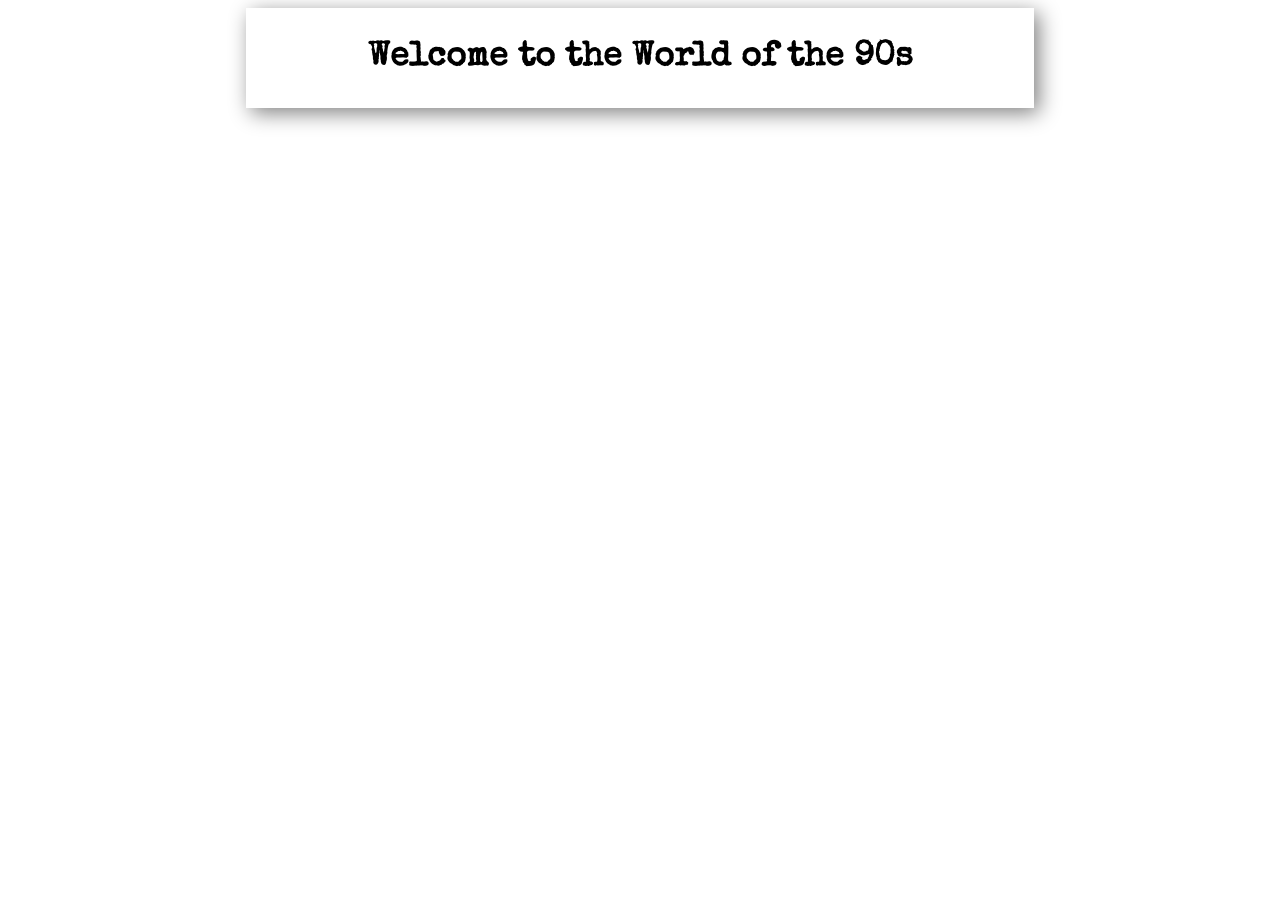
==== 90s_homepage/index.html @ 06c842fc "90s page" ====
<!DOCTYPE html>
<html lang="en">
<head>
    <meta charset="UTF-8">
    <meta name="viewport" content="width=device-width, initial-scale=1.0">
    <link rel="stylesheet" href="index.css">
    <title>90s Homepage</title>
</head>
<body>
    <div id="header">
        <h1>Welcome to the World of the 90s</h1>
    </div>
</body>
</html>
---- 90s_homepage/index.css ----
/* Import poppins, old standard tt, and special elite */
@import url('https://fonts.googleapis.com/css2?family=Old+Standard+TT:ital@0;1&family=Poppins:wght@400;700&family=Special+Elite&display=swap');

#header {
    font-family: "Special Elite", serif;
    text-align: center;
    font-size: 17px;
    box-shadow: 5px 5px 20px grey;
    padding:10px;
    width:60vw;
    margin:auto;
}
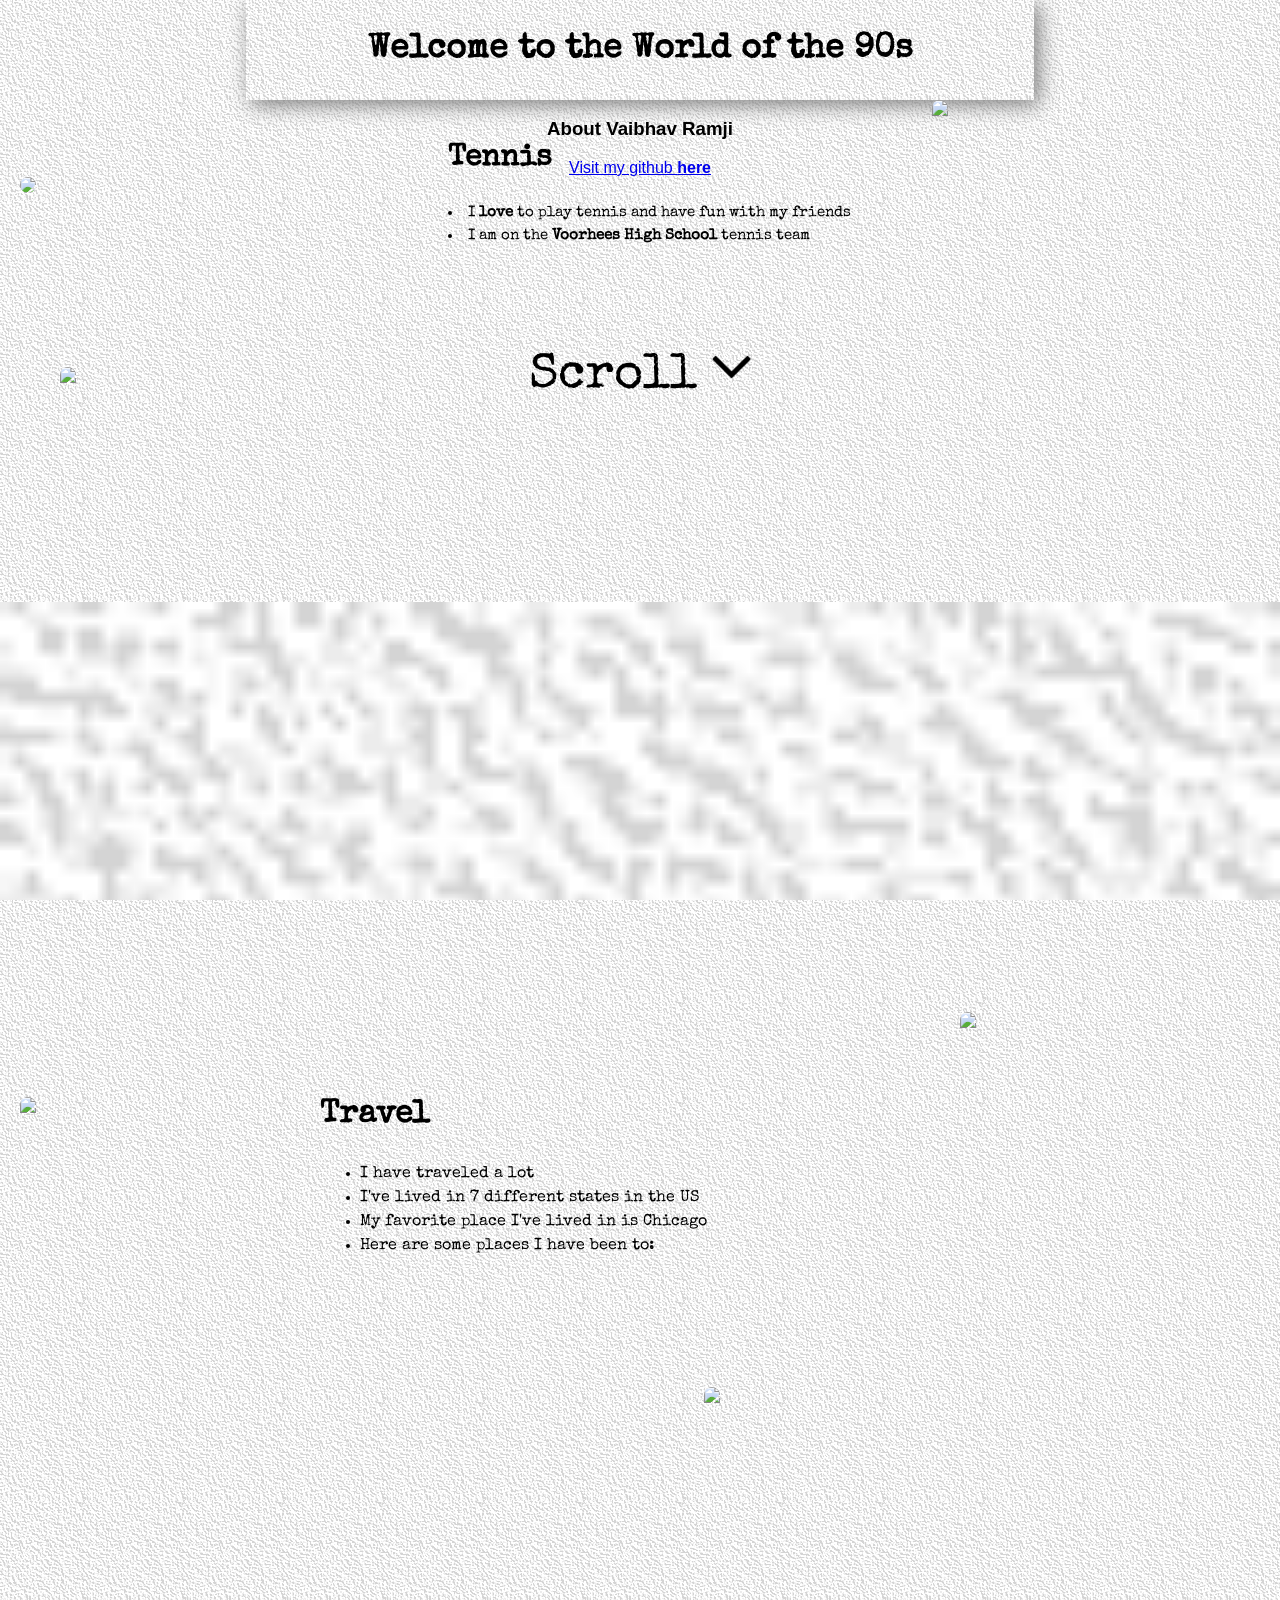
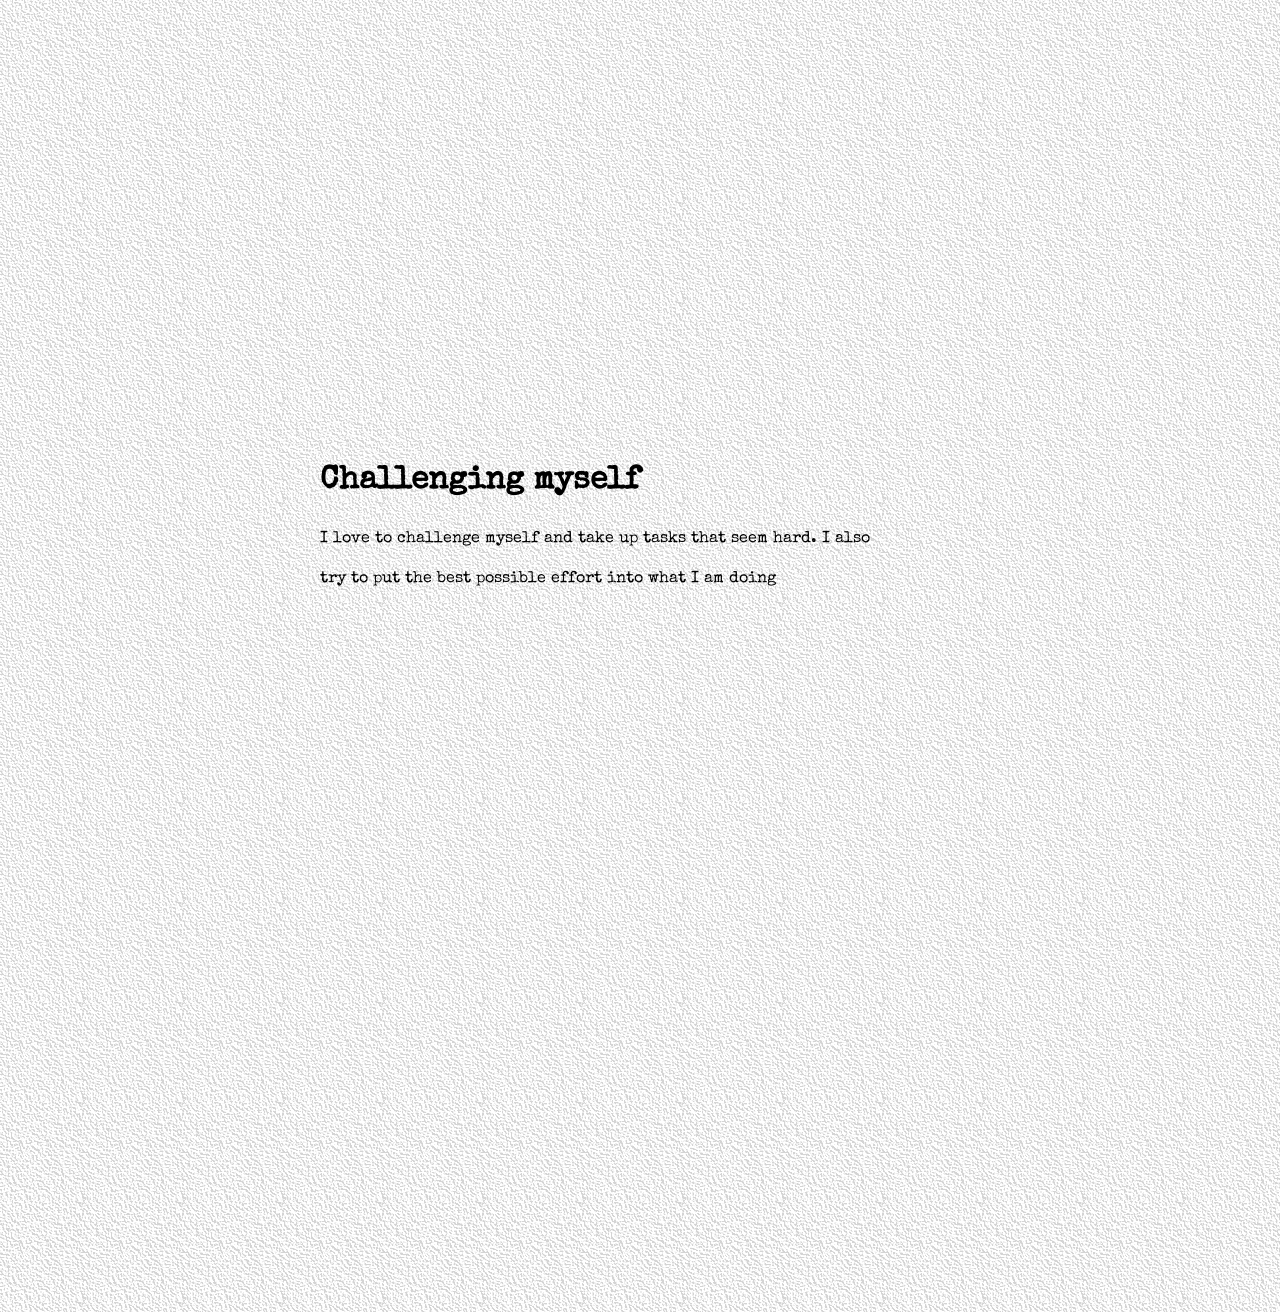
==== commit b18e7634: "almost done" ====
--- a/90s_homepage/index.html
+++ b/90s_homepage/index.html
@@ -7,8 +7,54 @@
     <title>90s Homepage</title>
 </head>
 <body>
+    <div id = "cover"></div>
     <div id="header">
         <h1>Welcome to the World of the 90s</h1>
     </div>
+
+    <div id="name">
+        <h3>About Vaibhav Ramji</h3>
+        <a target="_blank" href="https://github.com/VaibhavR2009">Visit my github <strong>here</strong></a>
+    </div>
+
+    <img id="tennis" src="https://i.giphy.com/myWd3Omj7KToQ.webp">
+    <img id="tennis2" src="https://media4.giphy.com/media/v1.Y2lkPTc5MGI3NjExem00MHNuZjdva3dhbWp3NXEwNjY2NDloaXNhMzJjdmg0dnJ4bW42eCZlcD12MV9pbnRlcm5hbF9naWZfYnlfaWQmY3Q9Zw/81GXheYst9uF9arjn8/giphy.gif">
+    <img id="tennis3" src="https://media4.giphy.com/media/v1.Y2lkPTc5MGI3NjExZmpreGdidDkzMXRyaXJ5eDl6YzZ3czluZXp3aWdhaHRjN2w5bXN0NSZlcD12MV9pbnRlcm5hbF9naWZfYnlfaWQmY3Q9Zw/l4FGKkmXLgqi5wfG8/giphy.gif">
+    
+    <div id="text">
+        <h1>Tennis</h1>
+        <li>I <strong>love</strong> to play tennis and have fun with my friends</li>
+        <li>I am on the <strong>Voorhees High School</strong> tennis team</li>
+    </div>
+
+    <div id="scroll">
+        <span>Scroll</span> <img id="down" src="imgs/down.png">
+    </div>
+
+    <div id="travel">
+        <div id="travel-inner">
+            <h1>Travel</h1>
+            <ul>
+                <li>I have traveled a lot</li>
+                <li>I've lived in 7 different states in the US</li>
+                <li>My favorite place I've lived in is Chicago</li>
+                <li>Here are some places I have been to: </li>
+            </ul>
+        </div>
+        <img id="travel_img1" src="https://media3.giphy.com/media/v1.Y2lkPTc5MGI3NjExNHlyaTd6MXRiZzQ2aGN1eHYyZG1uaWFyd3BzdWRlOTRsdTRpdjlvYSZlcD12MV9pbnRlcm5hbF9naWZfYnlfaWQmY3Q9Zw/kaarKcxTuU8rJJYouk/giphy.gif">
+        <img id="travel_img2" src="https://media2.giphy.com/media/v1.Y2lkPTc5MGI3NjExYzIzZjNhNHZvanViMWJnaWZkZDVoc243MnU0Yjd0MTB1ejFtOWw1ZiZlcD12MV9pbnRlcm5hbF9naWZfYnlfaWQmY3Q9Zw/5ngRvMhJnlzg6gSTJ9/giphy.gif">
+        <img id="travel_img3" src="https://media1.giphy.com/media/v1.Y2lkPTc5MGI3NjExbWJyNnhjcmttMzZxNXdma2ppN3hmbHN0b29vODZzdWs0bW1tZjN3diZlcD12MV9pbnRlcm5hbF9naWZfYnlfaWQmY3Q9Zw/dt69KXyQLDz7p7hUCA/giphy.gif">
+        
+    </div>
+
+    <div id="challenge">
+        <img id="challenge_img1" id="https://t3.ftcdn.net/jpg/01/66/27/18/360_F_166271836_Zzgvs93Hf7NFOWv7WPAtC0PmJvBjNgxm.jpg">
+        <div id="challenge-inner">        
+            <h1>Challenging myself</h1>
+            <p>I love to challenge myself and take up tasks that seem hard. I also</p>
+            <p>try to put the best possible effort into what I am doing</p>
+        </div>
+    </div>
+    <script src="index.js"></script>
 </body>
 </html>
--- a/90s_homepage/index.css
+++ b/90s_homepage/index.css
@@ -9,4 +9,202 @@
     padding:10px;
     width:60vw;
     margin:auto;
-}+    z-index:1;
+}
+
+html {
+    cursor: url('cursors/cursor.png') 8 8, auto;
+}
+
+#tennis {
+    margin-left:20px;
+    border-radius: 8px;
+    transition: transform 0.2s;
+}
+
+#tennis:hover {
+    transform: scale(2);
+    transition: transform 0.2s;
+}
+
+#tennis2 {
+    margin-left:60px;
+    border-radius: 8px;
+    position:absolute;
+    margin-top: 190px;
+    left: 0;
+    height:150px;
+    transition: transform 0.2s;
+}
+
+#tennis2:hover {
+    transform: scale(2);
+    transition: transform 0.2s;
+}
+
+#tennis3 {
+    margin-left:70vw;
+    border-radius: 8px;
+    position:absolute;
+    top: 0;
+    height:150px;
+    margin-top: 100px;
+    transition: transform 0.2s;
+}
+
+#tennis3:hover {
+    transform: scale(2);
+    transition: transform 0.2s;
+}
+
+
+body {
+  background-image: url('imgs/background.png');
+  background-repeat: repeat;
+  margin: 0;
+  padding: 0;
+}
+
+#cover {
+    position: fixed;
+    inset: 0; 
+    pointer-events: none; 
+    z-index: 9999;
+    overflow: hidden;
+    background: transparent;
+}
+
+.cover-line {
+    position: absolute;
+    left: 0;
+    right: 0;
+    background: black;
+    transform-origin: left center;
+}
+
+@keyframes lineReveal {
+    0% {
+        transform: translateY(0);
+        opacity: 1;
+    }
+    100% {
+        transform: translateY(-110%);
+        opacity: 0;
+    }
+}
+
+.cover-line.revealing {
+    animation-name: lineReveal;
+    animation-duration: 360ms;
+    animation-timing-function: cubic-bezier(0.2,0.8,0.2,1);
+    animation-fill-mode: forwards;
+}
+
+
+#cover {
+    width:100vw;
+    height:100vh;
+    position:fixed;
+    background-color: transparent;
+    margin: 0;
+    inset: 0;
+    overflow: hidden;
+}
+
+#name {
+    font-family: 'old standard tt', sans-serif;
+    font-size: 16px;
+    text-align: center;
+    position:relative;
+}
+
+#text {
+    font-family: 'Special Elite', sans-serif;
+    font-size: 15px;
+}
+
+#text {
+    margin:auto;
+    line-height: 1.5;
+    margin-left:35vw;
+    margin-top:-80px;
+    text-align: left;
+}
+
+#scroll {
+        font-family: 'Special Elite', sans-serif;
+        font-size: 50px;
+        text-align: center;
+        top: 100px;
+        margin-top: 100px;
+}
+
+#down {
+    height:40px;
+}
+
+#travel {
+    position: relative;
+    margin-top: 200px;
+    min-height: 100vh;
+    line-height: 1.5;
+    padding: 120px 25vw;
+    font-family: 'Special Elite', sans-serif;
+    background-image: url('imgs/background.png');
+    background-size: cover;
+    background-repeat: repeat;
+    background-attachment: fixed;
+    display: flex;
+    align-items: center;
+}
+
+
+#travel_img1 {
+    position:absolute;
+    border-radius: 8px;
+    height:150px;
+    transition: transform 0.2s;
+    margin-left: -300px;
+}
+
+#travel_img1:hover {
+    transform: scale(2);
+    transition: transform 0.2s;
+}
+
+#travel_img2 {
+    position:absolute;
+    border-radius: 8px;
+    height:170px;
+    transition: transform 0.2s;
+    margin-left: 50vw;
+    margin-top: -150px;
+}
+
+#travel_img2:hover {
+    transform: scale(2);
+    transition: transform 0.2s;
+}
+
+#travel_img3 {
+    position:absolute;
+    border-radius: 8px;
+    height:170px;
+    transition: transform 0.2s;
+    margin-left: 30vw;
+    margin-top: 600px;
+}
+
+#travel_img3:hover {
+    transform: scale(2);
+    transition: transform 0.2s;
+}
+
+#challenge {
+    height:100vh;
+    line-height: 1.5;
+    padding-top: 30vh;
+    align-items: center;
+    padding-left:25vw;
+    font-family: "Special Elite", sans-serif;
+}
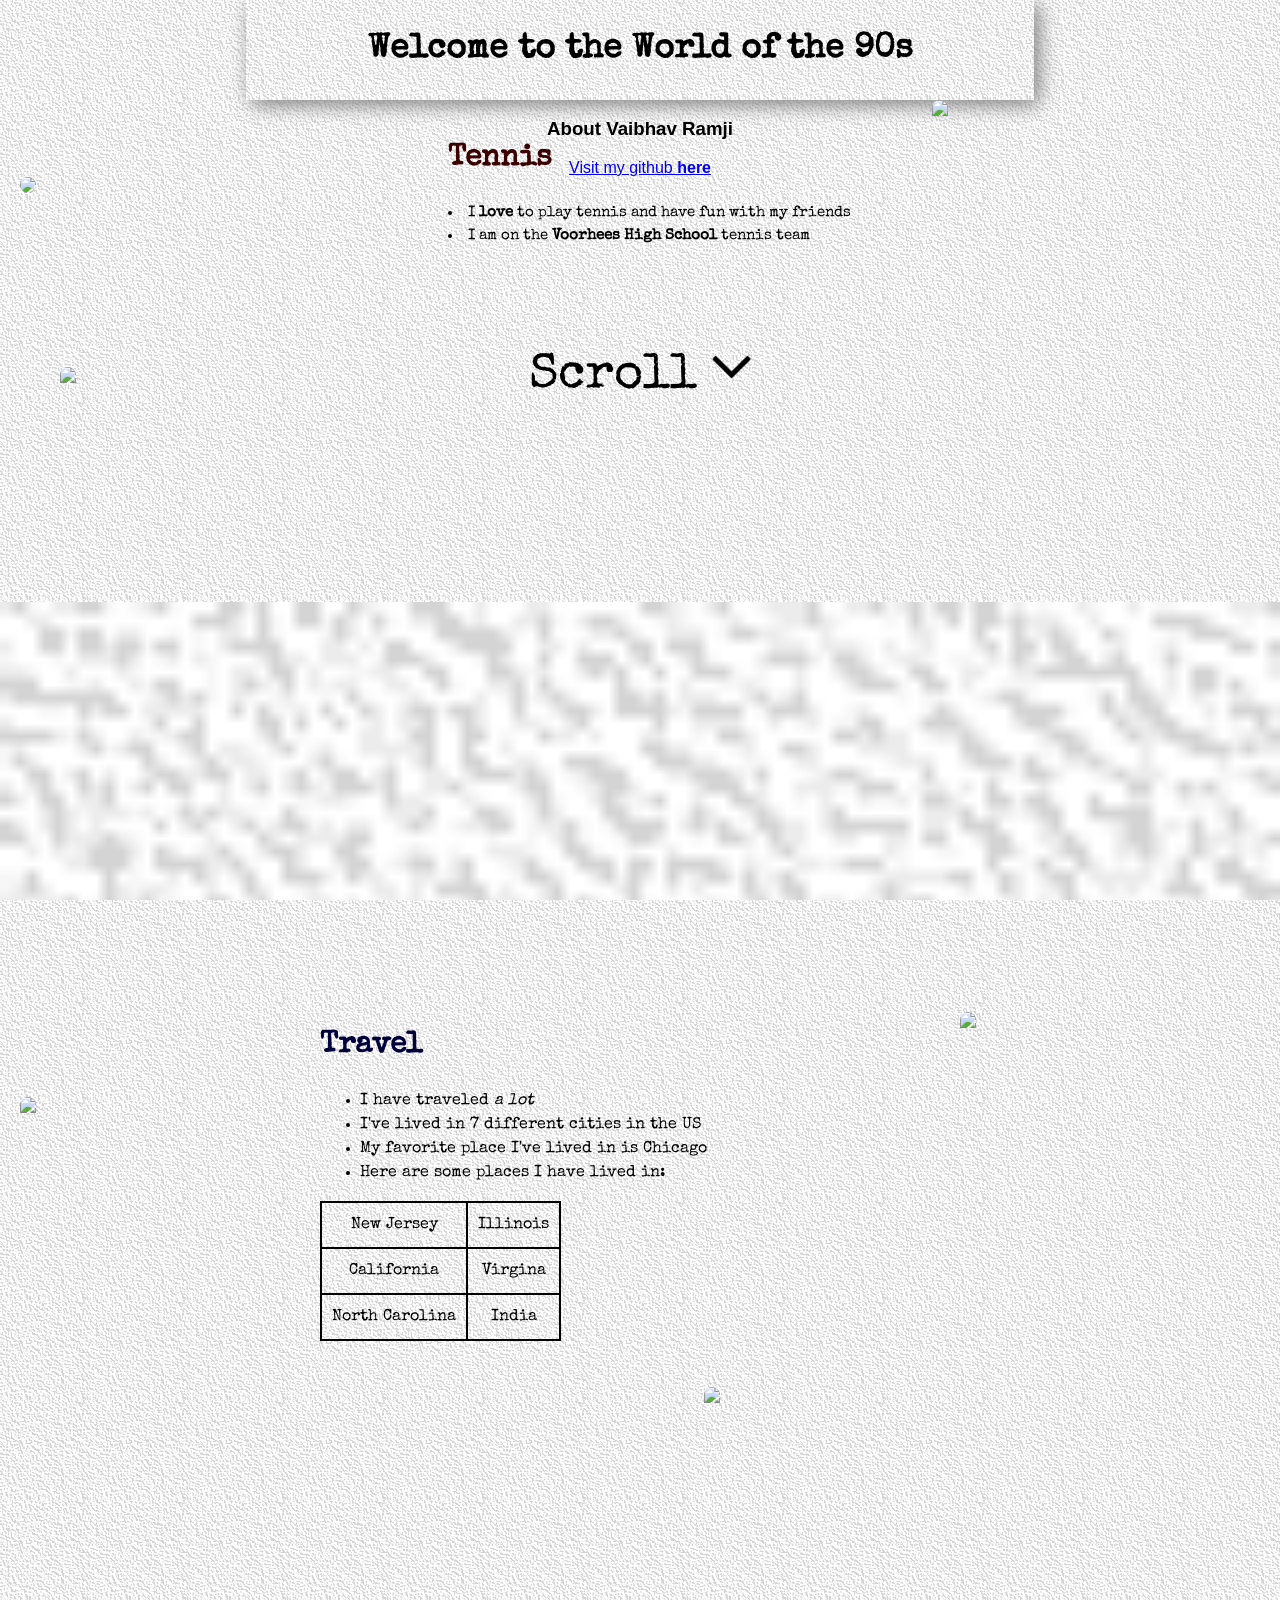
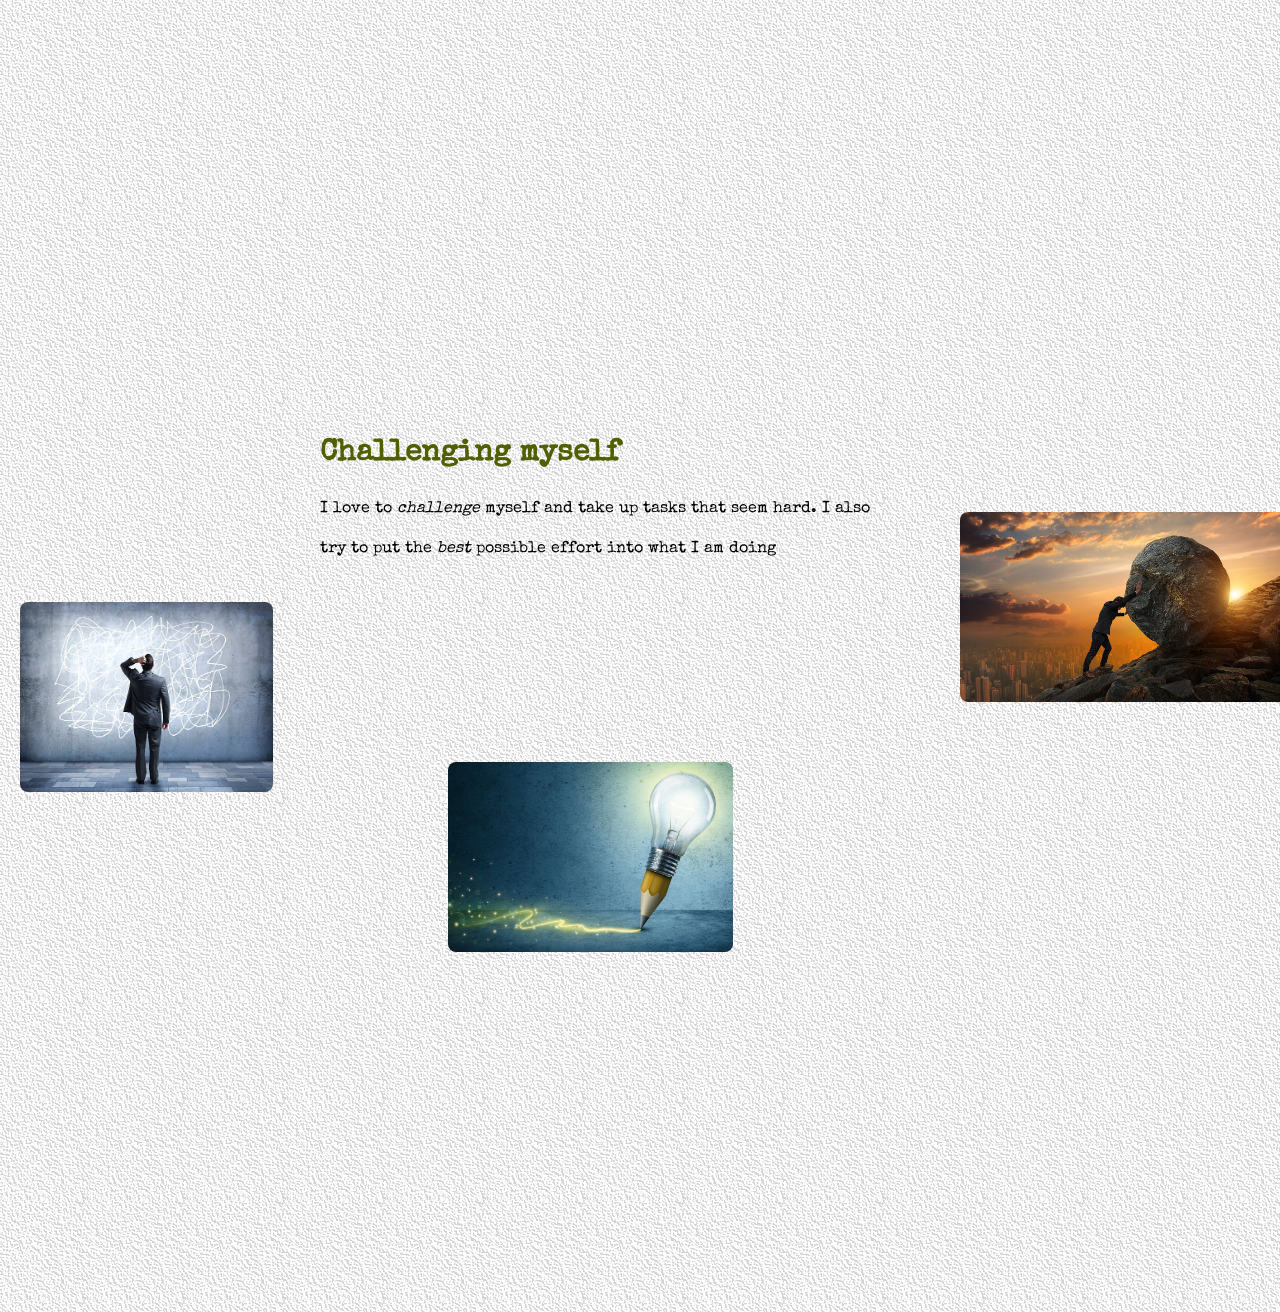
==== commit 20d3f942: "finished" ====
--- a/90s_homepage/index.html
+++ b/90s_homepage/index.html
@@ -22,7 +22,7 @@
     <img id="tennis3" src="https://media4.giphy.com/media/v1.Y2lkPTc5MGI3NjExZmpreGdidDkzMXRyaXJ5eDl6YzZ3czluZXp3aWdhaHRjN2w5bXN0NSZlcD12MV9pbnRlcm5hbF9naWZfYnlfaWQmY3Q9Zw/l4FGKkmXLgqi5wfG8/giphy.gif">
     
     <div id="text">
-        <h1>Tennis</h1>
+        <h1 id="tennis_header">Tennis</h1>
         <li>I <strong>love</strong> to play tennis and have fun with my friends</li>
         <li>I am on the <strong>Voorhees High School</strong> tennis team</li>
     </div>
@@ -33,13 +33,27 @@
 
     <div id="travel">
         <div id="travel-inner">
-            <h1>Travel</h1>
+            <h1 id="travel_header">Travel</h1>
             <ul>
-                <li>I have traveled a lot</li>
-                <li>I've lived in 7 different states in the US</li>
+                <li>I have traveled <em>a lot</em></li>
+                <li>I've lived in 7 different cities in the US</li>
                 <li>My favorite place I've lived in is Chicago</li>
-                <li>Here are some places I have been to: </li>
+                <li>Here are some places I have lived in: </li>
             </ul>
+            <table id="table">
+                <tr>
+                    <td>New Jersey</td>
+                    <td>Illinois</td>
+                </tr>
+                <tr>
+                    <td>California</td>
+                    <td>Virgina</td>
+                </tr>
+                <tr>
+                    <td>North Carolina</td>
+                    <td>India</td>
+                </tr>
+            </table>
         </div>
         <img id="travel_img1" src="https://media3.giphy.com/media/v1.Y2lkPTc5MGI3NjExNHlyaTd6MXRiZzQ2aGN1eHYyZG1uaWFyd3BzdWRlOTRsdTRpdjlvYSZlcD12MV9pbnRlcm5hbF9naWZfYnlfaWQmY3Q9Zw/kaarKcxTuU8rJJYouk/giphy.gif">
         <img id="travel_img2" src="https://media2.giphy.com/media/v1.Y2lkPTc5MGI3NjExYzIzZjNhNHZvanViMWJnaWZkZDVoc243MnU0Yjd0MTB1ejFtOWw1ZiZlcD12MV9pbnRlcm5hbF9naWZfYnlfaWQmY3Q9Zw/5ngRvMhJnlzg6gSTJ9/giphy.gif">
@@ -48,11 +62,13 @@
     </div>
 
     <div id="challenge">
-        <img id="challenge_img1" id="https://t3.ftcdn.net/jpg/01/66/27/18/360_F_166271836_Zzgvs93Hf7NFOWv7WPAtC0PmJvBjNgxm.jpg">
-        <div id="challenge-inner">        
-            <h1>Challenging myself</h1>
-            <p>I love to challenge myself and take up tasks that seem hard. I also</p>
-            <p>try to put the best possible effort into what I am doing</p>
+        <img id="challenge_img1" src="imgs/challenge.jpg">
+        <img id="challenge_img2" src="imgs/challenge2.jpg">
+        <img id="challenge_img3" src="imgs/challenge3.jpeg">
+        <div id="challenge-inner">
+            <h1 id="challenge_header">Challenging myself</h1>
+            <p>I love to <em>challenge</em> myself and take up tasks that seem hard. I also</p>
+            <p>try to put the <em>best</em> possible effort into what I am doing</p>
         </div>
     </div>
     <script src="index.js"></script>
--- a/90s_homepage/index.css
+++ b/90s_homepage/index.css
@@ -22,6 +22,13 @@
     transition: transform 0.2s;
 }
 
+#tennis_header {
+    font-family: 'Special Elite', sans-serif;
+    font-size: 30px;
+    margin-bottom: 20px;
+    color:rgb(59, 0, 0);
+}
+
 #tennis:hover {
     transform: scale(2);
     transition: transform 0.2s;
@@ -118,12 +125,16 @@
     position:relative;
 }
 
+#travel_header {
+    font-family: 'Special Elite', sans-serif;
+    font-size: 30px;
+    margin-bottom: 20px;
+    color:rgb(0, 0, 59);
+}
+
 #text {
     font-family: 'Special Elite', sans-serif;
     font-size: 15px;
-}
-
-#text {
     margin:auto;
     line-height: 1.5;
     margin-left:35vw;
@@ -208,3 +219,63 @@
     padding-left:25vw;
     font-family: "Special Elite", sans-serif;
 }
+
+#challenge_img1 {
+    position:absolute;
+    border-radius: 8px;
+    height:190px;
+    transition: transform 0.2s;
+    margin-left: -300px;
+    margin-top: 190px;
+}
+
+#challenge_img1:hover {
+    transform: scale(2);
+    transition: transform 0.2s;
+}
+
+#challenge_img2 {
+    position:absolute;
+    border-radius: 8px;
+    height:190px;
+    transition: transform 0.2s;
+    margin-left: 50vw;
+    margin-top: 100px;
+}
+
+#challenge_img2:hover {
+    transform: scale(2);
+    transition: transform 0.2s;
+}   
+
+#challenge_img3 {
+    position:absolute;
+    border-radius: 8px;
+    height:190px;
+    transition: transform 0.2s;
+    margin-left: 10vw;
+    margin-top: 350px;
+}
+
+#challenge_img3:hover {
+    transform: scale(2);
+    transition: transform 0.2s;
+}
+
+#challenge_header {
+    font-family: 'Special Elite', sans-serif;
+    font-size: 30px;
+    margin-bottom: 20px;
+    color:rgb(80, 96, 0);
+}
+
+#table {
+    margin-top: 10px;
+    border: 2px solid black;
+    border-collapse: collapse;
+}
+tr, td {
+    border: 2px solid black;
+    padding: 10px;
+    text-align: center;
+}
